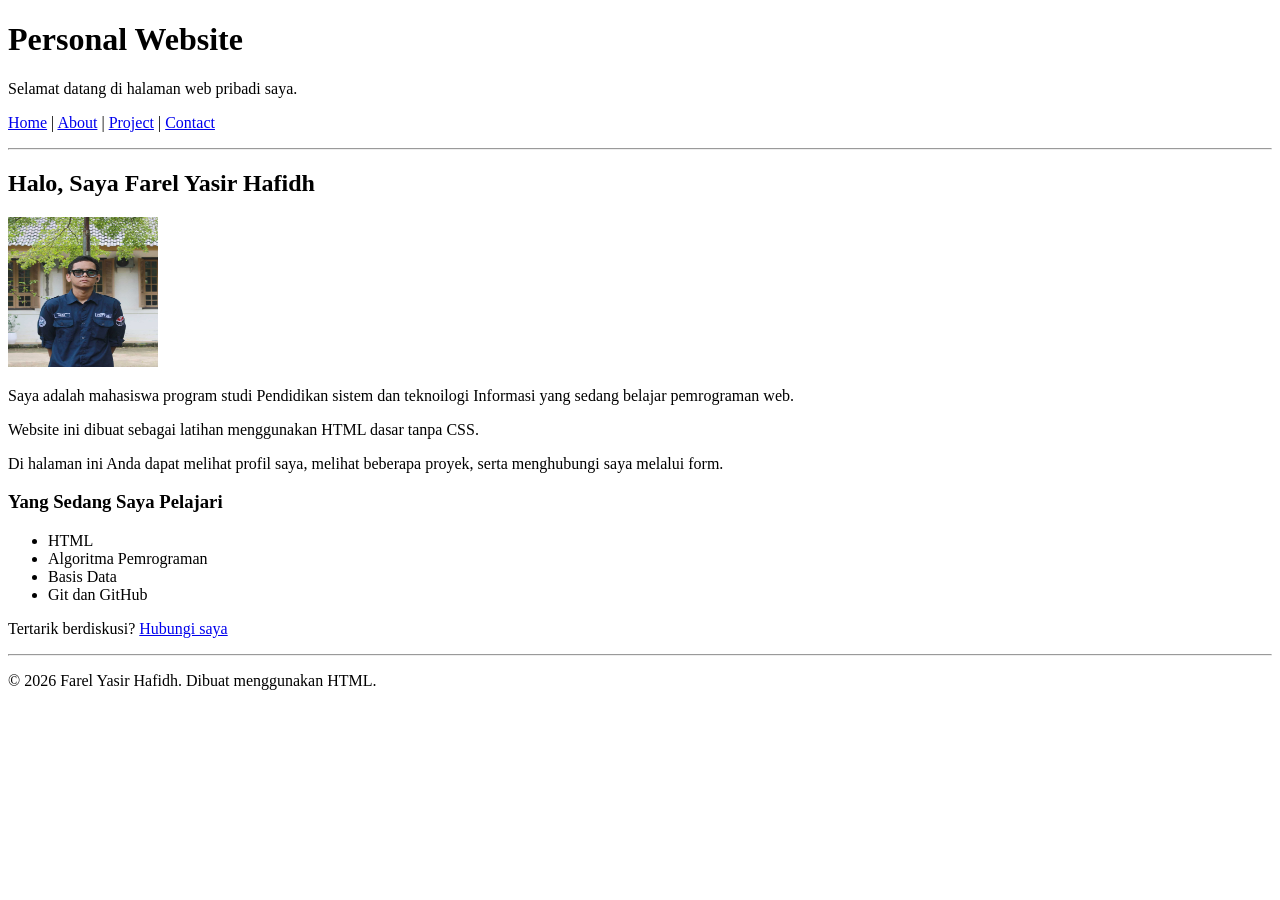
==== index.html @ 92cbbdd0 "Commit pertama tanggal 9/9/2026" ====
<!DOCTYPE html>
<html lang="id">

<head>
    <meta charset="UTF-8">
    <title>Personal</title>
</head>

<body>

    <h1>Personal Website</h1>
    <p>Selamat datang di halaman web pribadi saya.</p>


    <p>
        <a href="index.html">Home</a> |
        <a href="about.html">About</a> |
        <a href="project.html">Project</a> |
        <a href="contact.html">Contact</a>
    </p>
    <hr>

    <h2>Halo, Saya Farel Yasir Hafidh</h2>

    <img src="assets/foto-profil.jpg.jpg" alt="Foto Profil" width="150" height="150">

    <p>Saya adalah mahasiswa program studi Pendidikan sistem dan teknoilogi Informasi yang sedang belajar pemrograman
        web.</p>
    <p>Website ini dibuat sebagai latihan menggunakan HTML dasar tanpa CSS.</p>
    <p>Di halaman ini Anda dapat melihat profil saya, melihat beberapa proyek, serta menghubungi saya melalui form.</p>

    <!-- List Hal yang Sedang Dipelajari -->
    <h3>Yang Sedang Saya Pelajari</h3>
    <ul>
        <li>HTML</li>
        <li>Algoritma Pemrograman</li>
        <li>Basis Data</li>
        <li>Git dan GitHub</li>
    </ul>

    <p>Tertarik berdiskusi? <a href="contact.html">Hubungi saya</a></p>
    <hr>

    <p>&copy; 2026 Farel Yasir Hafidh. Dibuat menggunakan HTML.</p>

</body>

</html>
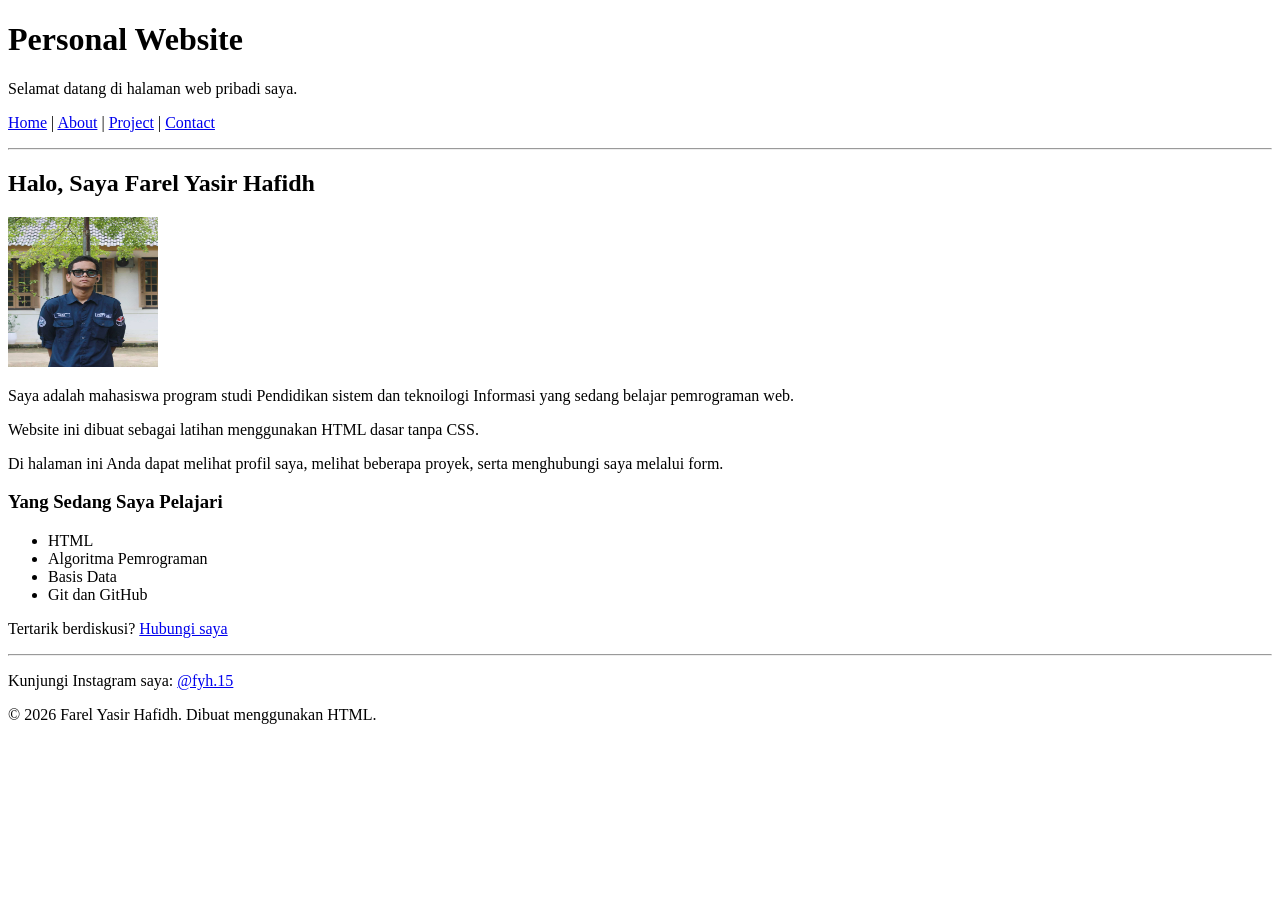
==== commit cdc6ce5f: "menambahkan tautan profil instagram" ====
--- a/index.html
+++ b/index.html
@@ -40,7 +40,7 @@
 
     <p>Tertarik berdiskusi? <a href="contact.html">Hubungi saya</a></p>
     <hr>
-
+    <p>Kunjungi Instagram saya: <a href="https://www.instagram.com/fyh.15" target="_blank">@fyh.15</a></p>
     <p>&copy; 2026 Farel Yasir Hafidh. Dibuat menggunakan HTML.</p>
 
 </body>
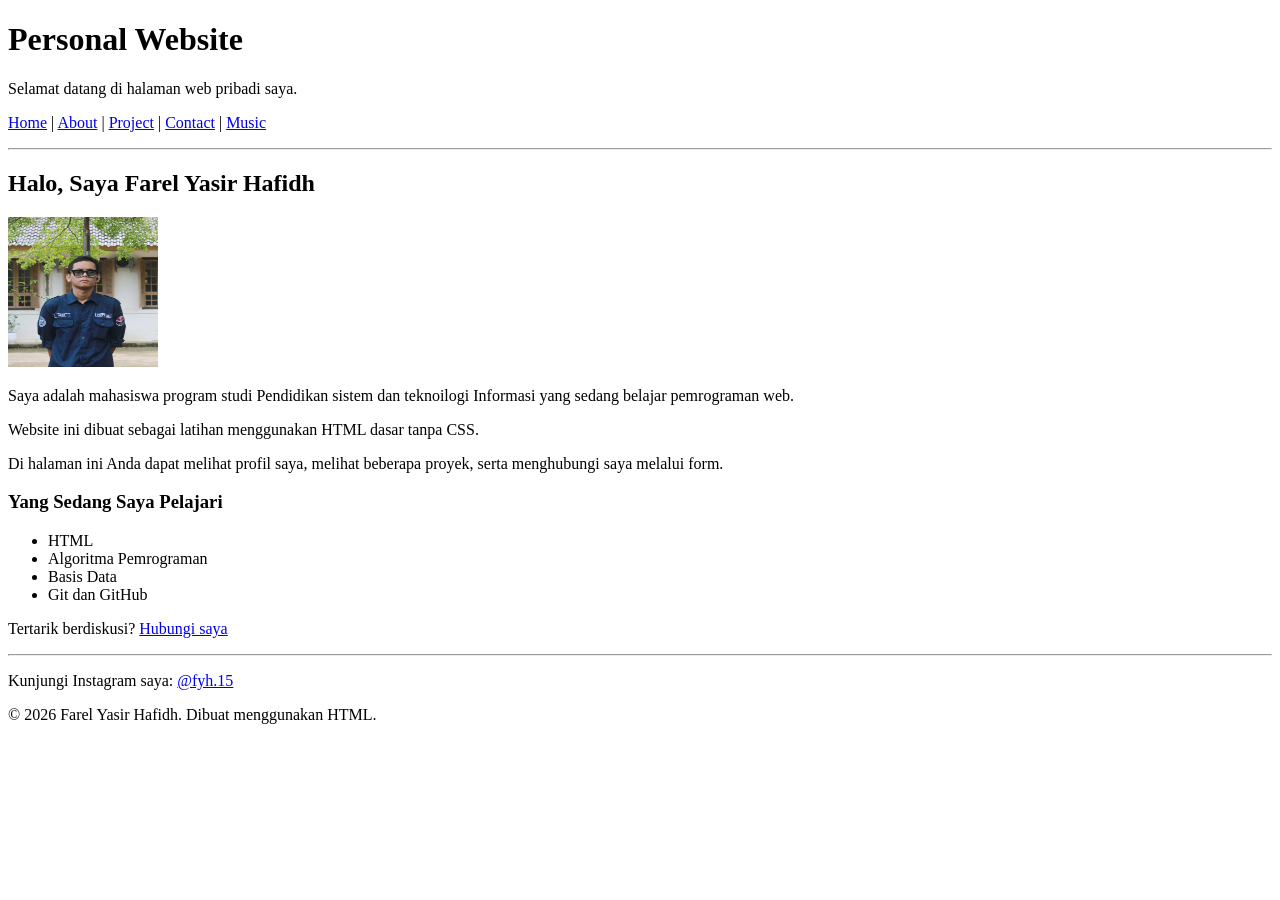
==== commit 914855b3: "menambahkan halaman music dan band favorit" ====
--- a/index.html
+++ b/index.html
@@ -16,7 +16,8 @@
         <a href="index.html">Home</a> |
         <a href="about.html">About</a> |
         <a href="project.html">Project</a> |
-        <a href="contact.html">Contact</a>
+        <a href="contact.html">Contact</a> |
+        <a href="music.html">Music</a>
     </p>
     <hr>
 
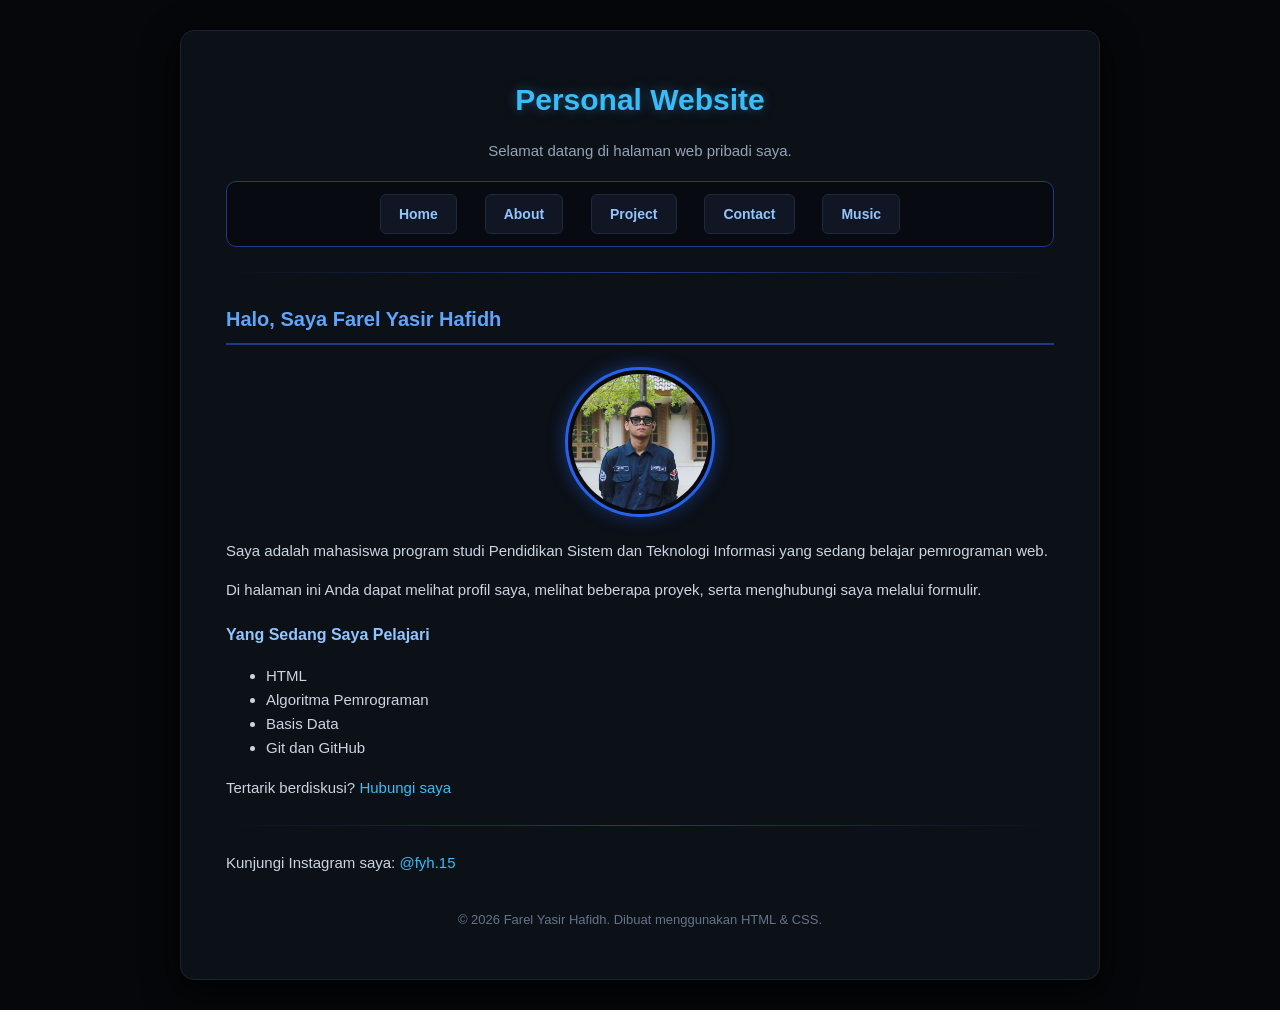
==== commit 9b735b1d: "Menambahkan styling CSS tema dark blue dan merapikan navigasi" ====
--- a/index.html
+++ b/index.html
@@ -3,15 +3,18 @@
 
 <head>
     <meta charset="UTF-8">
-    <title>Personal</title>
+    <meta name="viewport" content="width=device-width, initial-scale=1.0">
+    <title>Personal Website</title>
+    <!-- Hubungkan External CSS -->
+    <link rel="stylesheet" href="style.css">
 </head>
 
 <body>
 
     <h1>Personal Website</h1>
-    <p>Selamat datang di halaman web pribadi saya.</p>
+    <p style="text-align: center; color: #94a3b8;">Selamat datang di halaman web pribadi saya.</p>
 
-
+    <!-- Navigasi Terhubung -->
     <p>
         <a href="index.html">Home</a> |
         <a href="about.html">About</a> |
@@ -25,12 +28,11 @@
 
     <img src="assets/foto-profil.jpg.jpg" alt="Foto Profil" width="150" height="150">
 
-    <p>Saya adalah mahasiswa program studi Pendidikan sistem dan teknoilogi Informasi yang sedang belajar pemrograman
+    <p>Saya adalah mahasiswa program studi Pendidikan Sistem dan Teknologi Informasi yang sedang belajar pemrograman
         web.</p>
-    <p>Website ini dibuat sebagai latihan menggunakan HTML dasar tanpa CSS.</p>
-    <p>Di halaman ini Anda dapat melihat profil saya, melihat beberapa proyek, serta menghubungi saya melalui form.</p>
+    <p>Di halaman ini Anda dapat melihat profil saya, melihat beberapa proyek, serta menghubungi saya melalui formulir.
+    </p>
 
-    <!-- List Hal yang Sedang Dipelajari -->
     <h3>Yang Sedang Saya Pelajari</h3>
     <ul>
         <li>HTML</li>
@@ -42,7 +44,7 @@
     <p>Tertarik berdiskusi? <a href="contact.html">Hubungi saya</a></p>
     <hr>
     <p>Kunjungi Instagram saya: <a href="https://www.instagram.com/fyh.15" target="_blank">@fyh.15</a></p>
-    <p>&copy; 2026 Farel Yasir Hafidh. Dibuat menggunakan HTML.</p>
+    <p>&copy; 2026 Farel Yasir Hafidh. Dibuat menggunakan HTML & CSS.</p>
 
 </body>
 
--- a/style.css
+++ b/style.css
@@ -0,0 +1,280 @@
+
+@keyframes fadeInDark {
+    from {
+        opacity: 0;
+        transform: translateY(12px);
+    }
+    to {
+        opacity: 1;
+        transform: translateY(0);
+    }
+}
+
+
+* {
+    box-sizing: border-box;
+}
+
+html {
+    background-color: #05070a;
+}
+
+body {
+    font-family: 'Segoe UI', Arial, sans-serif;
+    line-height: 1.6;
+    color: #cbd5e1;          
+    max-width: 920px;
+    margin: 30px auto;
+    padding: 35px 45px;
+    background-color: #0c1017;
+    border: 1px solid #1a2333; 
+    border-radius: 14px;
+    box-shadow: 0 10px 35px rgba(0, 0, 0, 0.85); 
+    animation: fadeInDark 0.75s ease-in-out;
+}
+
+
+h1, h2, h3 {
+    color: #f8fafc;
+    font-weight: 700;
+}
+
+h1 {
+    font-size: 30px;
+    text-align: center;
+    color: #38bdf8;            
+    text-shadow: 0 0 12px rgba(56, 189, 248, 0.35); 
+    margin-top: 10px;
+    margin-bottom: 8px;
+}
+
+h2 {
+    font-size: 20px;
+    color: #60a5fa;            
+    border-bottom: 2px solid #1e3a8a; 
+    padding-bottom: 8px;
+    margin-top: 30px;
+}
+
+h3 {
+    font-size: 16px;
+    color: #93c5fd;
+    margin-top: 20px;
+}
+
+p, li, td, th {
+    font-size: 15px;
+}
+
+hr {
+    border: none;
+    height: 1px;
+    background: linear-gradient(to right, transparent, #1e3a8a, transparent);
+    margin: 25px 0;
+}
+
+
+.navbar, p:has(> a[href="index.html"]) {
+    display: flex;
+    justify-content: center;
+    align-items: center;
+    flex-wrap: wrap;
+    gap: 12px;
+    background-color: #070a10; 
+    padding: 12px 20px;
+    border-radius: 10px;
+    border: 1px solid #1e3a8a; 
+    margin: 18px 0 25px 0;
+    color: transparent;       
+}
+
+
+.navbar a, p:has(> a[href="index.html"]) a {
+    text-decoration: none;
+    color: #93c5fd;
+    background-color: #111625; 
+    padding: 8px 18px;
+    border-radius: 6px;
+    border: 1px solid #1e293b;
+    font-weight: 600;
+    font-size: 14px;
+    transition: all 0.3s ease;
+}
+
+
+.navbar a:hover, p:has(> a[href="index.html"]) a:hover {
+    background-color: #2563eb; 
+    color: #ffffff;
+    border-color: #60a5fa;
+    transform: translateY(-2px);
+    box-shadow: 0 0 12px rgba(37, 99, 235, 0.55); 
+}
+
+
+img[alt="Foto Profil"], .foto-profil {
+    display: block;
+    width: 150px;
+    height: 150px;
+    object-fit: cover;
+    border-radius: 50%;
+    padding: 4px;
+    background-color: #07090e;  
+    border: 3px solid #2563eb;  
+    margin: 22px auto;
+    box-shadow: 0 0 18px rgba(37, 99, 235, 0.45);
+    transition: transform 0.3s ease, box-shadow 0.3s ease;
+}
+
+img[alt="Foto Profil"]:hover {
+    transform: scale(1.06);
+    box-shadow: 0 0 25px rgba(56, 189, 248, 0.65);
+}
+
+
+figure {
+    margin: 18px 0;
+    background-color: #070a10;  
+    padding: 16px;
+    border: 1px solid #1e293b;  
+    border-radius: 10px;
+}
+
+figure img, img[alt="FSTVLST"], img[alt="Dongker"], 
+img[alt="The Skit"], img[alt="The Kick"], 
+img[alt="The Milo"], img[alt="The Peal"], img[alt="The Jeblogs"] {
+    max-width: 100%;
+    height: auto;
+    border-radius: 8px;
+    border: 1px solid #1e293b;
+    display: block;
+    margin-bottom: 10px;
+    transition: transform 0.3s ease, box-shadow 0.3s ease;
+}
+
+figure img:hover, img[width="260"]:hover {
+    transform: translateY(-4px);
+    box-shadow: 0 8px 20px rgba(0, 0, 0, 0.9);
+}
+
+figcaption {
+    font-size: 13px;
+    color: #94a3b8;
+    margin-top: 6px;
+}
+
+
+table {
+    width: 100%;
+    border-collapse: collapse;
+    margin: 20px 0;
+    background-color: #080b12; 
+    border-radius: 8px;
+    overflow: hidden;
+    border: 1px solid #1e293b;
+}
+
+th, td {
+    padding: 12px 16px;
+    text-align: left;
+    border-bottom: 1px solid #151b27;
+}
+
+th {
+    background-color: #1e3a8a; 
+    color: #ffffff;
+    font-weight: 600;
+    text-align: center;
+}
+
+
+tr:nth-child(even) td {
+    background-color: #0e131d;
+}
+
+tr:hover td {
+    background-color: #141c2c; 
+}
+
+
+form table {
+    max-width: 650px;
+    margin: 20px auto;
+}
+
+input[type="text"],
+input[type="email"],
+input[type="date"],
+textarea {
+    width: 100%;
+    padding: 10px 12px;
+    background-color: #06080e; 
+    color: #f8fafc;            
+    border: 1px solid #1e293b;
+    border-radius: 6px;
+    font-family: inherit;
+    font-size: 14px;
+    transition: border-color 0.3s ease, box-shadow 0.3s ease;
+}
+
+input[type="text"]:focus,
+input[type="email"]:focus,
+input[type="date"]:focus,
+textarea:focus {
+    outline: none;
+    border-color: #38bdf8;
+    box-shadow: 0 0 8px rgba(56, 189, 248, 0.45);
+}
+
+
+input[type="submit"],
+input[type="reset"] {
+    border: none;
+    padding: 10px 22px;
+    font-size: 14px;
+    font-weight: 600;
+    border-radius: 6px;
+    cursor: pointer;
+    margin: 6px 4px;
+    transition: background-color 0.3s ease, transform 0.2s ease, box-shadow 0.2s ease;
+}
+
+input[type="submit"] {
+    background-color: #2563eb; 
+    color: #ffffff;
+}
+
+input[type="reset"] {
+    background-color: #1e293b; 
+    color: #94a3b8;
+}
+
+input[type="submit"]:hover {
+    background-color: #1d4ed8;
+    transform: translateY(-2px);
+    box-shadow: 0 0 10px rgba(37, 99, 235, 0.5);
+}
+
+input[type="reset"]:hover {
+    background-color: #334155;
+    color: #ffffff;
+    transform: translateY(-2px);
+}
+
+
+a {
+    color: #38bdf8;            
+    text-decoration: none;
+    transition: color 0.2s ease;
+}
+
+a:hover {
+    color: #93c5fd;
+    text-decoration: underline;
+}
+
+body > p:last-child {
+    text-align: center;
+    color: #64748b;
+    font-size: 13px;
+    margin-top: 35px;
+}
